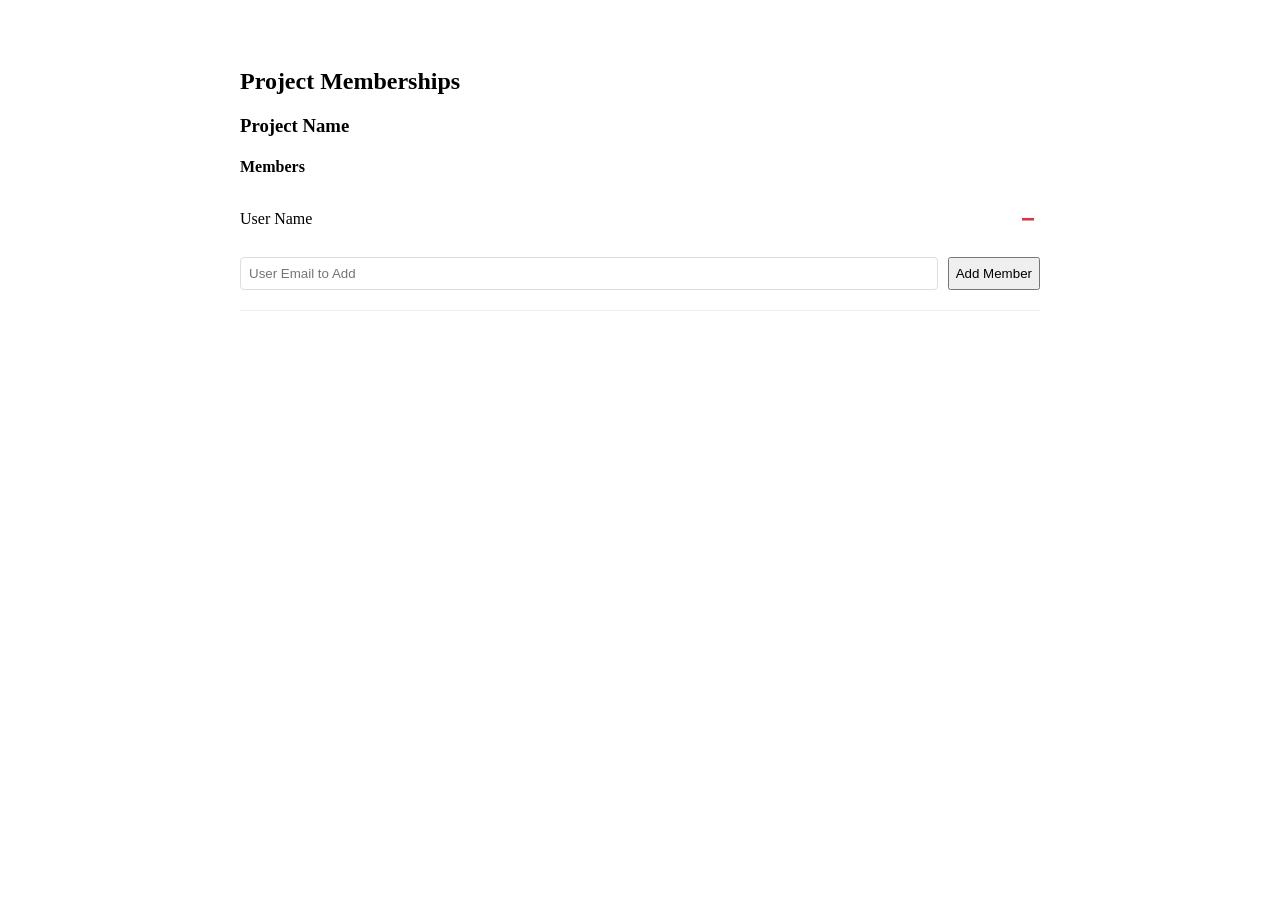
==== src/main/resources/templates/admin.html @ a3671bfe "Add support for Google login. Notion of admin and regular users. Admins can manage access to project" ====
<!DOCTYPE html>
<html xmlns:th="http://www.thymeleaf.org">

<head th:replace="~{fragments :: head('Admin Dashboard')}"></head>

<body>
    <!-- Replace the sidebar fragment -->
    <nav th:replace="~{fragments :: sidebar('admin')}"></nav>

    <div class="main-content">
        <div th:replace="~{fragments :: header('Admin Dashboard', 'admin', null)}"></div>

        <div class="board-container" style="padding: 20px;">
            <div class="card"
                style="max-width: 800px; margin: 0 auto; background: #fff; padding: 20px; border-radius: 8px;">
                <h2>Project Memberships</h2>

                <div th:each="project : ${projects}"
                    style="margin-bottom: 30px; border-bottom: 1px solid #eee; padding-bottom: 20px;">
                    <h3 th:text="${project.name}">Project Name</h3>
                    <p th:text="${project.description}" style="color: #666;"></p>

                    <h4>Members</h4>
                    <ul style="list-style: none; padding: 0;">
                        <li th:each="member : ${project.members}"
                            style="display: flex; justify-content: space-between; align-items: center; padding: 8px 0;">
                            <span th:text="${member.name + ' (' + member.email + ')'}">User Name</span>
                            <button type="button"
                                style="background: none; border: none; color: #dc3545; font-weight: bold; font-size: 1.5em; cursor: pointer; padding: 0 5px;"
                                title="Remove User"
                                th:hx-delete="@{/admin/projects/{pid}/members/{uid}(pid=${project.id},uid=${member.id})}"
                                hx-trigger="confirmed" hx-target="closest li" hx-swap="outerHTML" onclick="event.preventDefault(); Swal.fire({
                                    title: 'Remove Member?',
                                    text: 'Are you sure you want to remove this user from the project?',
                                    icon: 'warning',
                                    showCancelButton: true,
                                    confirmButtonColor: '#d33',
                                    cancelButtonColor: '#3085d6',
                                    confirmButtonText: 'Yes, remove!',
                                    heightAuto: false
                                }).then((result) => {
                                    if (result.isConfirmed) {
                                        htmx.trigger(this, 'confirmed');
                                    }
                                })">&minus;</button>
                        </li>
                    </ul>

                    <form th:hx-post="@{/admin/projects/{id}/members(id=${project.id})}" hx-target="body"
                        style="margin-top: 10px; display: flex; gap: 10px;">
                        <input type="email" name="memberEmail" placeholder="User Email to Add" required
                            style="flex-grow: 1; padding: 8px; border: 1px solid #ddd; border-radius: 4px;">
                        <button type="submit" class="save-btn">Add Member</button>
                    </form>
                </div>
            </div>
        </div>
    </div>
</body>

</html>
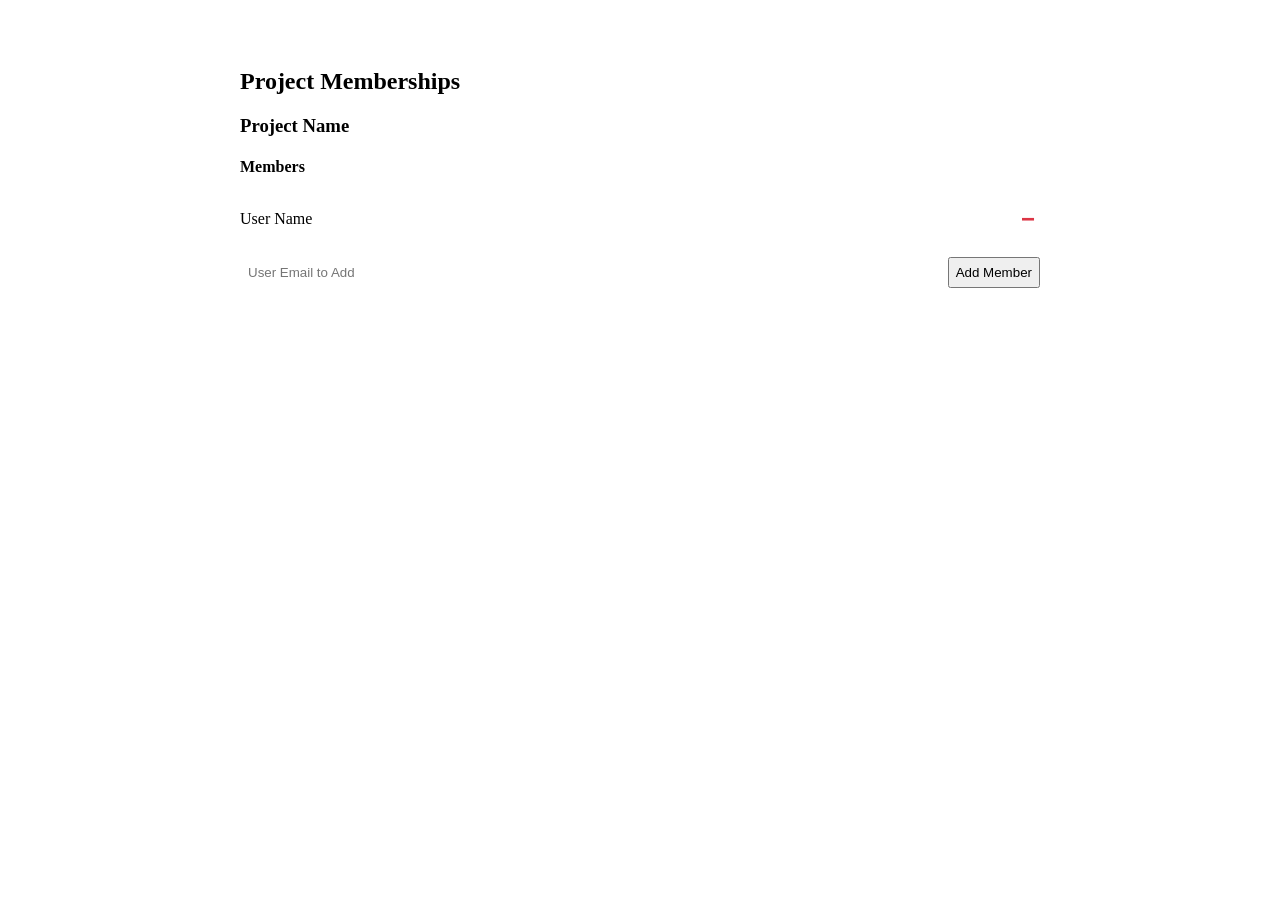
==== commit 99d71682: "Update Admin UI to be in line with dark theme elsewhere in app. Shift project dropdown slightly to t" ====
--- a/src/main/resources/templates/admin.html
+++ b/src/main/resources/templates/admin.html
@@ -12,19 +12,20 @@
 
         <div class="board-container" style="padding: 20px;">
             <div class="card"
-                style="max-width: 800px; margin: 0 auto; background: #fff; padding: 20px; border-radius: 8px;">
+                style="max-width: 800px; margin: 0 auto; background: var(--card-bg); padding: 20px; border-radius: 8px;">
                 <h2>Project Memberships</h2>
 
                 <div th:each="project : ${projects}"
-                    style="margin-bottom: 30px; border-bottom: 1px solid #eee; padding-bottom: 20px;">
-                    <h3 th:text="${project.name}">Project Name</h3>
-                    <p th:text="${project.description}" style="color: #666;"></p>
+                    style="margin-bottom: 30px; border-bottom: 1px solid var(--border-color); padding-bottom: 20px;">
+                    <h3 th:text="${project.name}" style="color: var(--text-color);">Project Name</h3>
+                    <p th:text="${project.description}" style="color: #aaa;"></p>
 
-                    <h4>Members</h4>
+                    <h4 style="color: var(--text-color);">Members</h4>
                     <ul style="list-style: none; padding: 0;">
                         <li th:each="member : ${project.members}"
-                            style="display: flex; justify-content: space-between; align-items: center; padding: 8px 0;">
-                            <span th:text="${member.name + ' (' + member.email + ')'}">User Name</span>
+                            style="display: flex; justify-content: space-between; align-items: center; padding: 8px 0; border-bottom: 1px solid var(--border-color);">
+                            <span th:text="${member.name + ' (' + member.email + ')'}"
+                                style="color: var(--text-color);">User Name</span>
                             <button type="button"
                                 style="background: none; border: none; color: #dc3545; font-weight: bold; font-size: 1.5em; cursor: pointer; padding: 0 5px;"
                                 title="Remove User"
@@ -49,8 +50,8 @@
                     <form th:hx-post="@{/admin/projects/{id}/members(id=${project.id})}" hx-target="body"
                         style="margin-top: 10px; display: flex; gap: 10px;">
                         <input type="email" name="memberEmail" placeholder="User Email to Add" required
-                            style="flex-grow: 1; padding: 8px; border: 1px solid #ddd; border-radius: 4px;">
-                        <button type="submit" class="save-btn">Add Member</button>
+                            style="flex-grow: 1; padding: 8px; border: 1px solid var(--border-color); border-radius: 4px; background: var(--input-bg); color: var(--text-color);">
+                        <button type="submit" class="primary">Add Member</button>
                     </form>
                 </div>
             </div>
